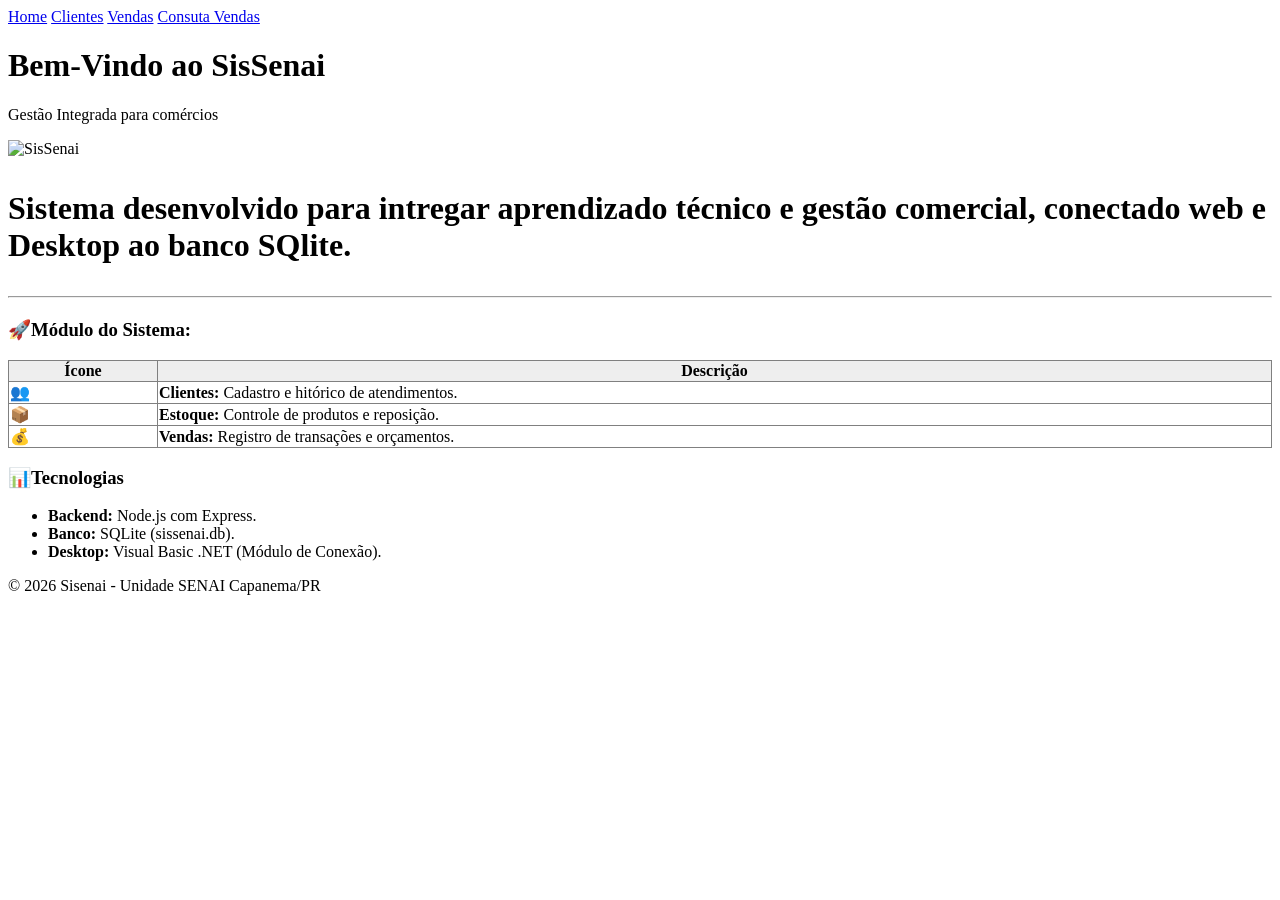
==== index.html @ f5c00da9 "Add files via upload" ====
<!doctype html>
<html lang="pt-br">
</head>
	<meta charset="UTF-8">
	<title>SisSenai-Home</title>
</head>
<body>
     <nav>
	<a href="index.htlm">Home</a>
	<a href="clientes.html">Clientes</a>
	<a href="produtos.html"Produtos</a>
	<a href="vendas.html">Vendas</a>
	<a href="consulta_vendas.html">Consuta Vendas</a>
	
	</nav>


	<header class="banner">
	<h1>  Bem-Vindo ao SisSenai</h1>
	<p> Gestão Integrada para comércios </p>
	<img src="senai.png" alt=SisSenai 1.0" width="300">

</header>

<div class="container">
      <div class="card">
	<h1 SisSenai 1.0 - Unidade Capanema </h1>
	<p> Sistema desenvolvido para intregar aprendizado técnico e gestão comercial, conectado web e Desktop ao banco SQlite.</p>

	<hr>

	<h3>🚀Módulo do Sistema:</h3>
	<!-- Tabela aplicada -->
	<table border="1" style="width:100%; border-collapse: collapse; margin-top: 10px;">
	  <thead>
		<tr style="background-color: #eee;">
		    <th>Ícone</th>
		    <th>Descrição</th>
		</tr>
	   </thead>
           <tbody>
		<tr>
		    <td>👥</td>
		    <td><strong>Clientes:</strong> Cadastro e hitórico de atendimentos.</td>
</tr>
<tr>
	<td>📦</td>
	<td><strong>Estoque:</strong> Controle de produtos e reposição.</td>
	   </tr>
	   <tr>
	<td>💰</td>
	<td><strong>Vendas:</strong> Registro de transações e orçamentos.
</tr>
</tbody>
</table>
	</div>
<div class="card" stye="margin-top: 20px;">
	<h3>📊Tecnologias</h3>
	<ul>
	    <li><strong>Backend:</strong> Node.js com Express.</li>
	    <li><strong>Banco:</strong> SQLite (sissenai.db).</li>
	    <li><strong>Desktop:</strong> Visual Basic .NET (Módulo de Conexão).</li>
	</ul>
  </div>
</div>
</body>
<footer class="rodape">
	<div class="container-rodape">
	 <p>&copy; 2026 Sisenai - Unidade SENAI Capanema/PR</p>
</div>
</footer>
</html>
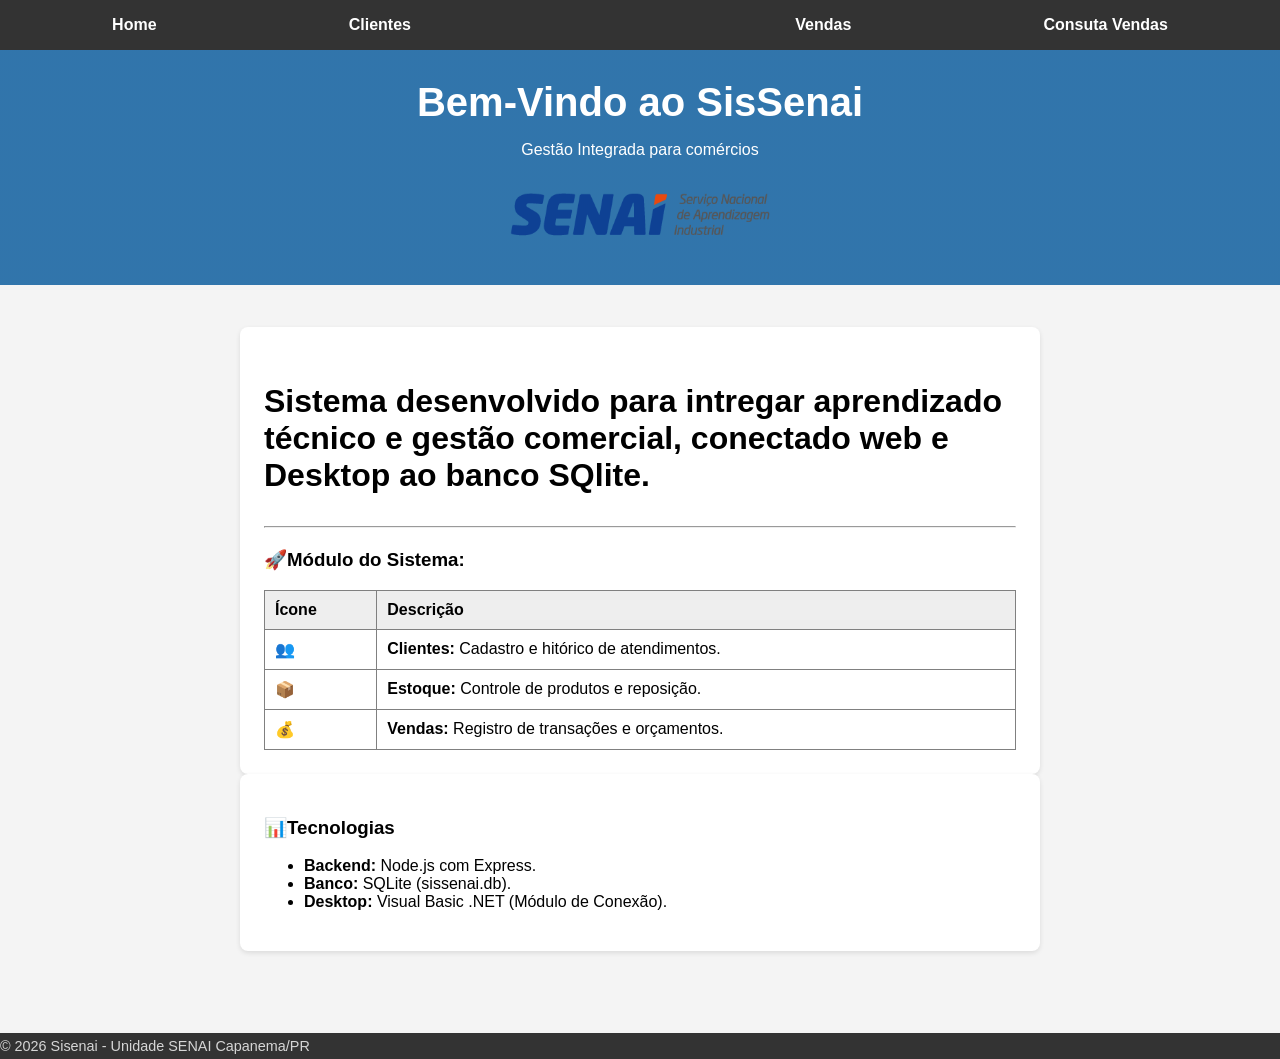
==== commit 5583b46d: "Update index.html" ====
--- a/index.html
+++ b/index.html
@@ -2,6 +2,7 @@
 <html lang="pt-br">
 </head>
 	<meta charset="UTF-8">
+	<link rel="stylesheet" href="estilo.css">
 	<title>SisSenai-Home</title>
 </head>
 <body>
@@ -69,4 +70,4 @@
 	 <p>&copy; 2026 Sisenai - Unidade SENAI Capanema/PR</p>
 </div>
 </footer>
-</html>+</html>
--- a/estilo.css
+++ b/estilo.css
@@ -0,0 +1,53 @@
+:root{ --primary:#333; --light: #f4f4f4; }
+body { font-family: sans-serif; margin: 0; background: var(--light); color: var(--dark); }
+nav { background: var(--primary); padding: 1rem; display: flex; justify-content: space-around; }
+nav a { color: white; text-decoration: none; font-weight: bold; }
+.container { padding: 2rem; max-width: 800px; margin:auto; }
+.card { background: white; padding: 1.5rem; border-radius: 8px; box-shadow: 0 2px 5px rgba(0,0,0,0.1); }
+input, select, button { width: 100%; padding: 0.8rem; margin: 0.5rem 0; border: 1px solid #ccc; border-radius: 4px; box-sizing: border-box; }
+button { background: var(--primary); color: white; border: none; cursor: pointer; font-size: 1rem; }
+button:hover { opacity: 0.9; }
+table  { width: 100%; border-collapse: collapse; margin-top: 1rem; }
+th, td { border-bottom:1xp solid #ddd; padding: 10px; text-align: left; }
+
+.banner{
+    background: linear-gradient(rgba(0,85,153,0.8), rgba(0,85,153,0.8)), url('imagens\senai.png');
+    background-size: cover;
+    color:white;
+    padding: 30px 20px;
+    text-align: center;
+    margin-bottom: 10px;
+}
+
+.banner h1{
+    margin: 0;
+    font-size: 2.5rem;
+}
+
+/* Estilo do Rodapé*/
+.rodape{
+    background-color: #333; 
+    color: white;
+    text-align: center:
+    padding: 20px 0;
+    margin-top: 50px; /* Garante distância do conteúdo superior */
+    width: 100%;
+}
+
+.container-rodape p{
+    margin: 5px 0;
+    font-size: 0.9em;
+    opacity: 0.8;
+}
+
+/* Ajuste para o corpo da página não "cortar" o rodapé em telas pequenas */
+body{
+    display: flex;
+    flex-direction: column;
+    min-height: 100vh;
+    margin: 0;
+}
+
+.container{
+    flex: 1; /* Faz o conteúdo principal esticar e empurrar o rodapé para baixo */
+}
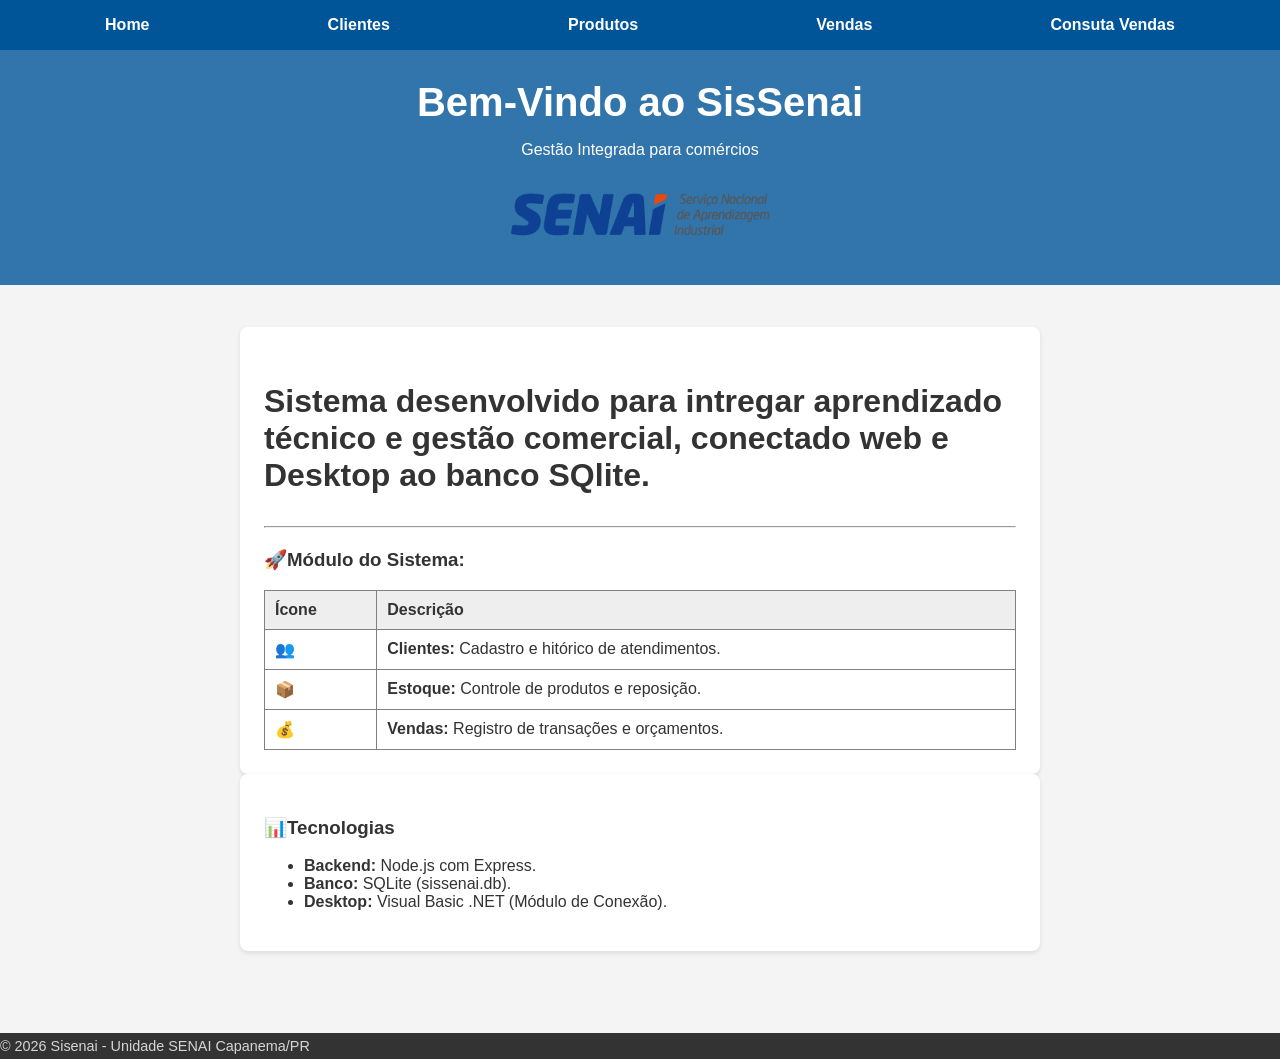
==== commit 0c061e5d: "Update index.html" ====
--- a/index.html
+++ b/index.html
@@ -9,7 +9,7 @@
      <nav>
 	<a href="index.htlm">Home</a>
 	<a href="clientes.html">Clientes</a>
-	<a href="produtos.html"Produtos</a>
+	<a href="produtos.html">Produtos</a>
 	<a href="vendas.html">Vendas</a>
 	<a href="consulta_vendas.html">Consuta Vendas</a>
 	
--- a/estilo.css
+++ b/estilo.css
@@ -1,4 +1,4 @@
-:root{ --primary:#333; --light: #f4f4f4; }
+:root{ --primary: #005599; --dark: #333; --light: #f4f4f4; }
 body { font-family: sans-serif; margin: 0; background: var(--light); color: var(--dark); }
 nav { background: var(--primary); padding: 1rem; display: flex; justify-content: space-around; }
 nav a { color: white; text-decoration: none; font-weight: bold; }
